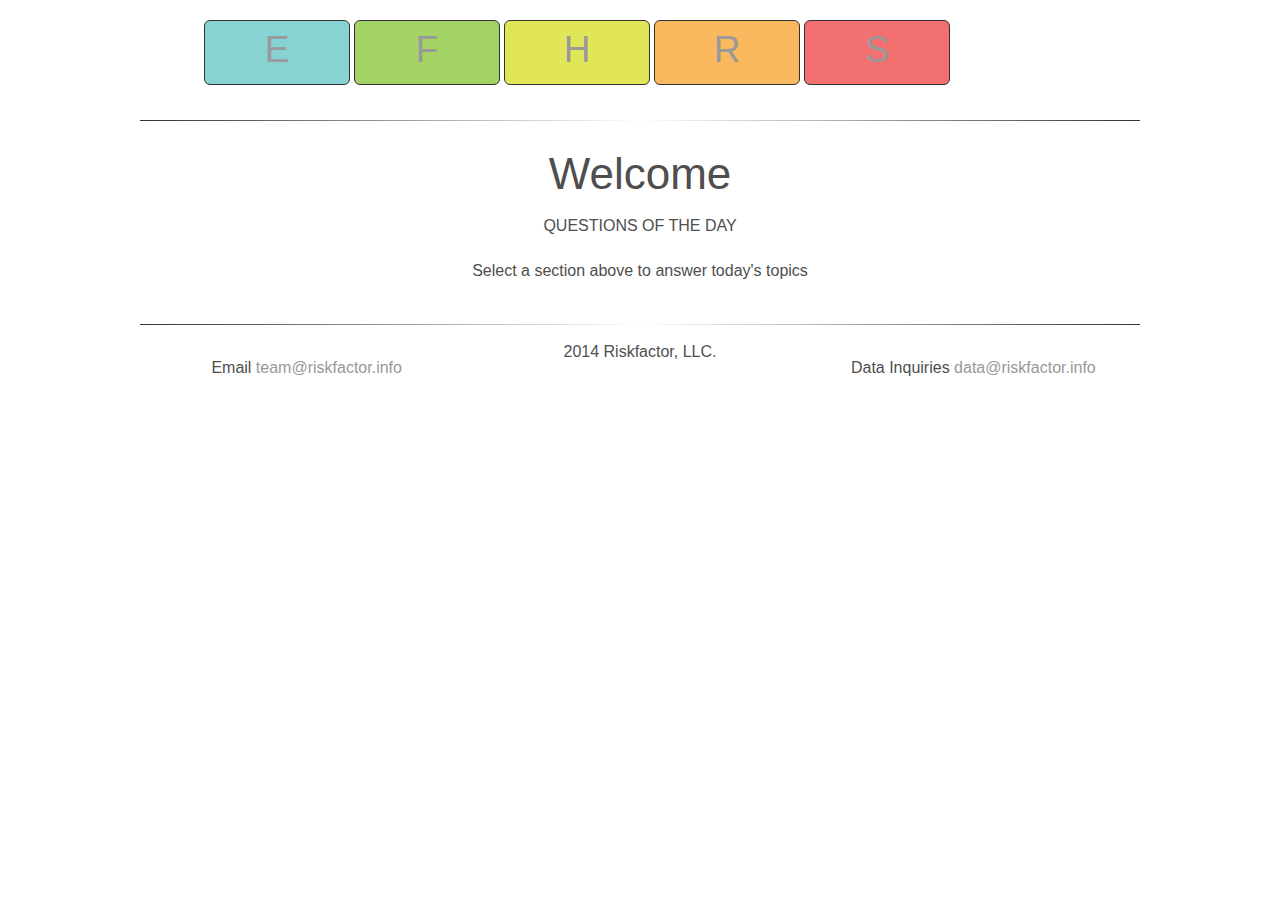
==== index.html @ 5b6686e9 "click event to bring in the question" ====
<!DOCTYPE html>
	<head>
		<title>pVr Project</title>
		<meta name="viewport" content="width=device-width, initial-scale=1">
		<!-- Foundation CSS -->
		<link rel="stylesheet" href="css/normalize.css" />
        <link rel="stylesheet" href="css/foundation.min.css" />
        <!-- RiskFactor CSS -->
		<link rel="stylesheet" href="css/style.css">
		
		
		

	</head>

	<body>
		<!-- <header> -->
		<div class="Nav-Bar"> 
				<div class="section-type economic column small-2">
						<h2>
							<a href="#" id="Ethical">
							E
							</a>
						</h2>
				</div>
				<div class="section-type financial column small-2">	
						<h2>
							<a href="#" id="Financial">
							F
							</a>
						</h2>
				</div>
				<div class="section-type health column small-2">
						<h2>
							<a href="#" id="Health">
							H
							</a>					
						</h2>
				</div>
				<div class="section-type recreation column small-2">
						<h2>
							<a href="#" id="Recreation">
							R
							</a>
						</h2>
				</div>
				<div class="section-type saftey column small-2 end">
						<h2>
							<a href="#" id="Saftey">
							S
							</a>
						</h2>
				</div>
				<!-- <div class="section-type navigation column small-2 end">
						<h2>
							<a href="">
							N
							</a>
						</h2>
				</div> -->

			</div>
		<!-- </header> -->

		<section>

			<div class="main-content">
					<div class="row line">
						<hr class="sexy_line" />
					</div>	
					
					<div class="row">
						<div class="section-question column large-6 medium-6">
							<h1>Welcome</h1>
							<p>QUESTIONS OF THE DAY</p>
						</div>	
					</div>
					
					<div class="row">	
						<div class="sub-content-question column large-6 medium-6">

							<p class="p-question">Select a section above to answer today's topics </p>
						</div>
					</div>	

					<div class="row">
						<div class="button-container column large-6 column medium-6">
							<!-- buttons inserted here -->
						</div>	
					</div>		
				</div>	
					

				<div class="footer">
						<div class="row line">
							<hr class="sexy_line" />
							<p1>2014 Riskfactor, LLC.</p1>
						</div>	
				</div>
			</div>
		</section>
		<section class="contact">
            <div class="row">
                <div class="email columns small-4">
                    <p2>Email</p2>
                    <a href="mailto:team@riskfactor.info">team@riskfactor.info</a>
                </div>

              <!--   <div class="social columns small-4">
                    <p>Social Media</p>
                    <div class="social-links">
                        <a href="http://facebook.com/"><img src="../images/facebook.png"></a>
                        <a href="http://twitter.com/"><img src="../images/twitter.png"></a>
                        <a href="ttp://instagram.com/"><img src="../images/instagram.png"></a>
                    </div>
                </div> -->

                <div class="press columns small-4">
                    <p2>Data Inquiries</p2>
                    <!-- TODO make this an email link -->
                    <a href="mailto:team@riskfactor.info">data@riskfactor.info</a>
                </div>

            </div>

        </section>

	</body>
		<!-- Link to jQuery -->
		<script src="http://ajax.googleapis.com/ajax/libs/jquery/1.10.2/jquery.min.js"></script>
		<!-- Link to Javascript -->
		<script src="Script/script.js"></script>
</html>
---- css/style.css ----
* {   
    -webkit-box-sizing: border-box;
       -moz-box-sizing: border-box;
            box-sizing: border-box;
            font-family: Helvetica;
}

/*header colors and sizing*/
/*test*/
a {
  color:gray;
  text-decoration: none;
}

 a.is-active {
  color:black !important;
}


body {
  /*background: black;*/
  opacity: .80;
}

a:hover {
  color: black ;
}


.Nav-Bar, .Nav-Bar:before, .Nav-Bar:after {
      content: " ";
      display: table; 
}


.Nav-Bar {
  padding: 10px;
  margin: 0 auto;
  width: 70%;
}

.section-type {
  margin: 2px;
  margin-bottom: 5px;
  margin-top: 10px;
  min-width: 48px;
  text-align: center;
  color: white;
  border: 1px solid black;
  font-size: 1.5em;
  border-radius: .25em;
}



.section-type.economic {
  background-color: #6ac8c7;
}

.section-type.financial {
  background-color: #8dc73f;
}

.section-type.health {
  background-color: #dae130;
}

.section-type.recreation {
  background-color: #faa836;
}

.section-type.saftey {
  background-color: #f04d4d;
}

.section-type.navigation {
  background-color: #6a7376;
}

.section-question, .sub-content-question , .footer , .button-container {
  width: 100%;
  text-align: center;
}

.social, .press, .email {
  text-align: center;
}


/*gradient line*/

.row .line {
  padding: 5px;
}

.sexy_line { 
    margin: 3px, 3px, 3px, 3px;
    height: 1px;
    border: 0;
    background: white;
    background: -webkit-gradient(linear, 0 0, 100% 0, from(black), to(black), color-stop(50%, white));
}

/* button */ 
.btn {
  -webkit-border-radius: 15;
  -moz-border-radius: 15;
  border-radius: 15px;
  font-family: Arial;
  color: #ffffff;
  font-size: 25px;
  background: #000000;
  padding: 10px 20px 10px 20px;
  border: solid #dae130 2px;
  text-decoration: none;
}

.btn:hover {
  color: black;
    background: #dae130;
    text-decoration: none;
}


.contact {
    /*background: #221c12 url('../images/symbols-bottom.png') no-repeat;
    padding-top: 570px;*/

    /* TODO add the dark brown background color, and the background image symbols-bottom. Change the background-position so that the bottom of it shows (where the symbols start to fade out). */
    /* TODO add some top and bottom padding so that the content doesn't overlap the background image. Note how the padding changes the location of the background image. */
}

.social-links a {
    padding-right: .5em;
    opacity: 0.5;
    -webkit-transition: all 500ms ease;
    -moz-transition: all 500ms ease;
    -ms-transition: all 500ms ease;
    -o-transition: all 500ms ease;
    transition: all 500ms ease;

}

.social-links a:hover {
      opacity: 1;

}


/*a  {text-decoration: none;
	color: black;}

a:hover {text-decoration: none;
		color: red;}


#navcontainer ul {
text-align: center;
padding-bottom: 5px;
padding-top: 5px;
padding-left: 0;
margin-top: 0;
margin-left: 0;
background-color: gray;
color: white;
width: 100%;
font-family: Arial,Helvetica,sans-serif;
line-height: 18px;

}

#navcontainer ul li
{
display: inline;
padding-left: 0;
padding-right: 0;
padding-bottom: 5px;
padding-top: 5px;
}

#navcontainer ul li a
{
padding-left: 10px;
padding-right: 10px;
padding-bottom: 5px;
padding-top: 5px;
color: white;
text-decoration: none;
border-right: 1px solid #fff;
}

#navcontainer ul li a:hover
{
background-color: #369;
color: white;
}

#navcontainer #active { border-left: 1px solid #fff; }


 .main {
  display: block;
  background: white;
  border: 1px solid black;
  background-color: #f2f2f2;
  padding: 10px;
  margin: 20px;
  border-radius: 4px;
}

.container img {
    width: 100%;
    height: auto;
}
*/
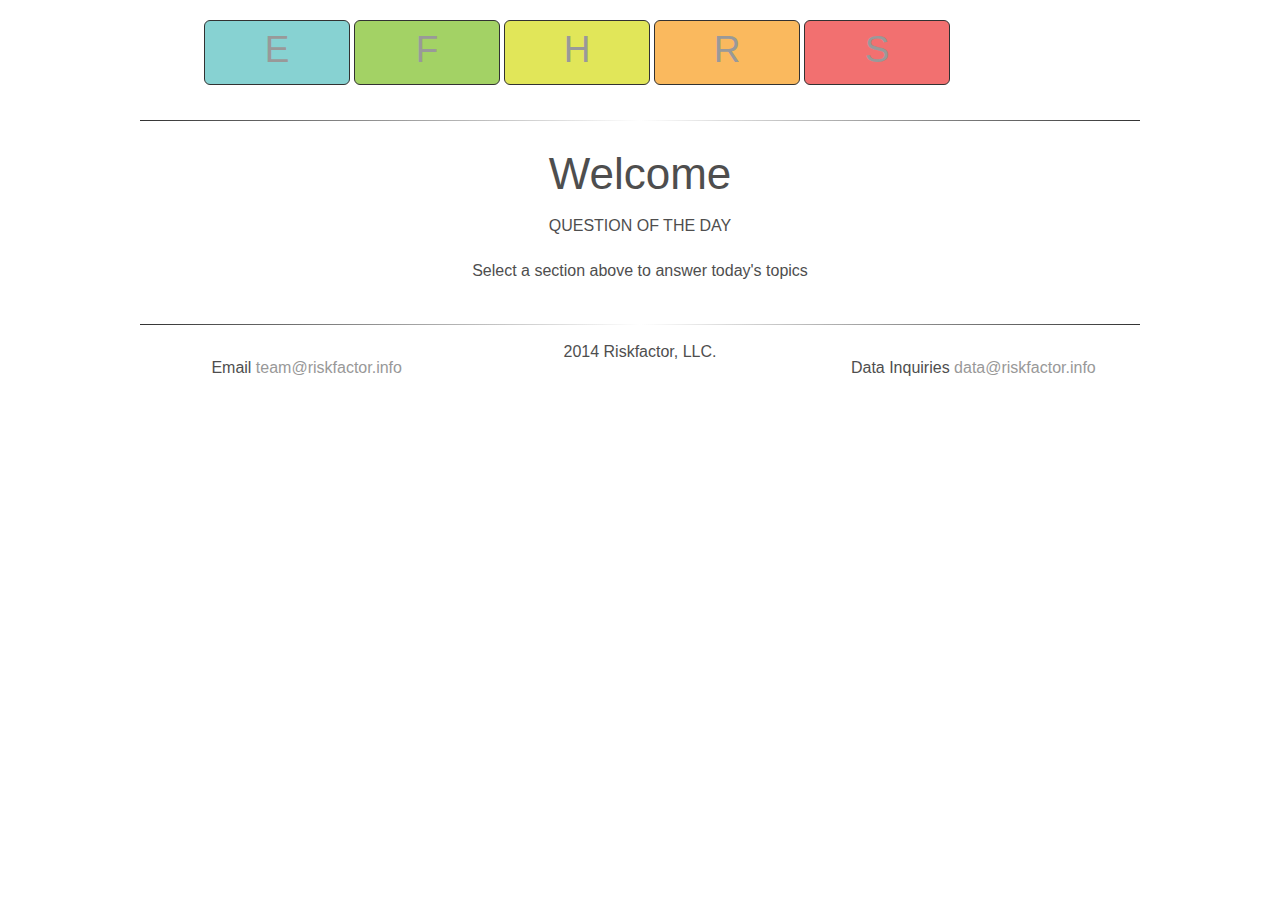
==== commit f90d5071: "fixed loop problem sending wrong answer into div" ====
--- a/index.html
+++ b/index.html
@@ -44,6 +44,7 @@
 							</a>
 						</h2>
 				</div>
+
 				<div class="section-type saftey column small-2 end">
 						<h2>
 							<a href="#" id="Saftey">
@@ -72,7 +73,7 @@
 					<div class="row">
 						<div class="section-question column large-6 medium-6">
 							<h1>Welcome</h1>
-							<p>QUESTIONS OF THE DAY</p>
+							<p>QUESTION OF THE DAY</p>
 						</div>	
 					</div>
 					
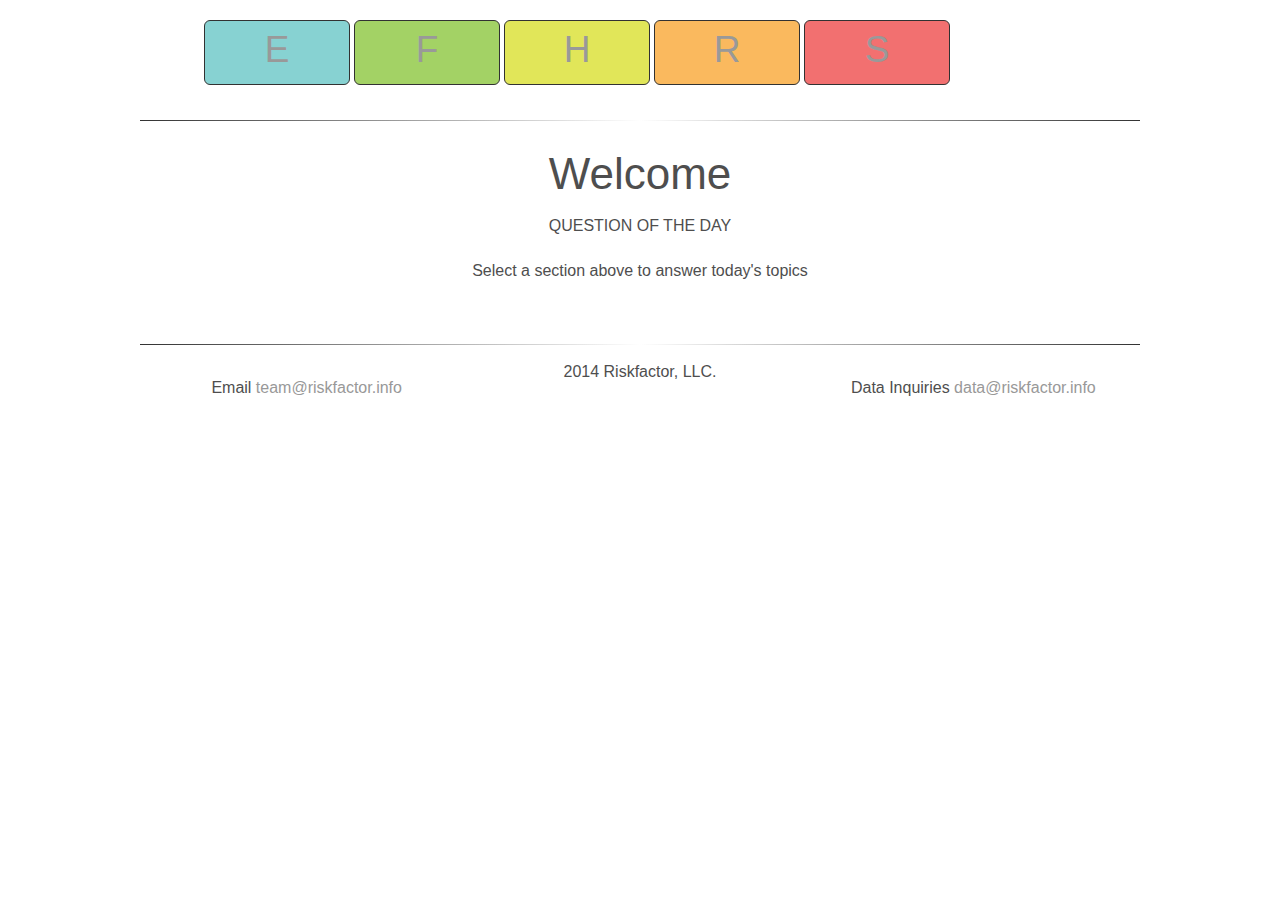
==== commit c200de1c: "tweaking functionality again" ====
--- a/index.html
+++ b/index.html
@@ -15,6 +15,7 @@
 
 	<body>
 		<!-- <header> -->
+		<center>
 		<div class="Nav-Bar"> 
 				<div class="section-type economic column small-2">
 						<h2>
@@ -52,6 +53,7 @@
 							</a>
 						</h2>
 				</div>
+			</center>	
 				<!-- <div class="section-type navigation column small-2 end">
 						<h2>
 							<a href="">
@@ -87,7 +89,13 @@
 					<div class="row">
 						<div class="button-container column large-6 column medium-6">
 							<!-- buttons inserted here -->
-						</div>	
+						</div>
+
+					<div class="row">
+						<div class="sub-content-question next column large-6 medium-6">
+							<!-- next button inserted -->
+						<p class="p-next"></p>
+					</div>		
 					</div>		
 				</div>	
 					
--- a/css/style.css
+++ b/css/style.css
@@ -34,6 +34,7 @@
 
 
 .Nav-Bar {
+  display: center;
   padding: 10px;
   margin: 0 auto;
   width: 70%;
@@ -146,70 +147,4 @@
 
 }
 
-
-/*a  {text-decoration: none;
-	color: black;}
-
-a:hover {text-decoration: none;
-		color: red;}
-
-
-#navcontainer ul {
-text-align: center;
-padding-bottom: 5px;
-padding-top: 5px;
-padding-left: 0;
-margin-top: 0;
-margin-left: 0;
-background-color: gray;
-color: white;
-width: 100%;
-font-family: Arial,Helvetica,sans-serif;
-line-height: 18px;
-
-}
-
-#navcontainer ul li
-{
-display: inline;
-padding-left: 0;
-padding-right: 0;
-padding-bottom: 5px;
-padding-top: 5px;
-}
-
-#navcontainer ul li a
-{
-padding-left: 10px;
-padding-right: 10px;
-padding-bottom: 5px;
-padding-top: 5px;
-color: white;
-text-decoration: none;
-border-right: 1px solid #fff;
-}
-
-#navcontainer ul li a:hover
-{
-background-color: #369;
-color: white;
-}
-
-#navcontainer #active { border-left: 1px solid #fff; }
-
-
- .main {
-  display: block;
-  background: white;
-  border: 1px solid black;
-  background-color: #f2f2f2;
-  padding: 10px;
-  margin: 20px;
-  border-radius: 4px;
-}
-
-.container img {
-    width: 100%;
-    height: auto;
-}
-*/+ 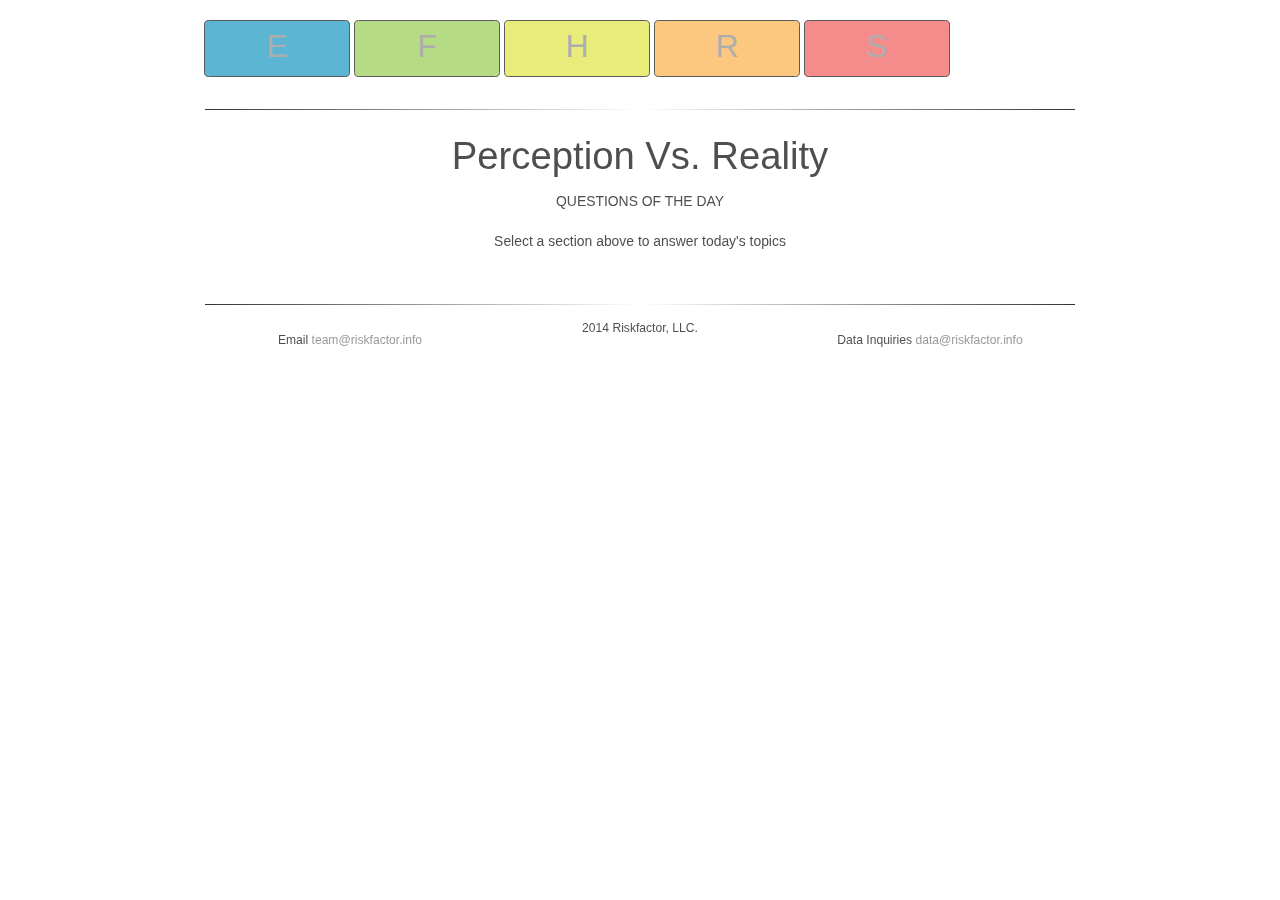
==== commit b018c5b8: ""finished"" ====
--- a/index.html
+++ b/index.html
@@ -74,8 +74,8 @@
 					
 					<div class="row">
 						<div class="section-question column large-6 medium-6">
-							<h1>Welcome</h1>
-							<p>QUESTION OF THE DAY</p>
+							<h1>Perception Vs. Reality</h1>
+							<p>QUESTIONS OF THE DAY</p>
 						</div>	
 					</div>
 					
@@ -86,7 +86,7 @@
 						</div>
 					</div>	
 
-					<div class="row">
+					<div id="buttons" class="row">
 						<div class="button-container column large-6 column medium-6">
 							<!-- buttons inserted here -->
 						</div>
--- a/css/style.css
+++ b/css/style.css
@@ -7,6 +7,12 @@
 
 /*header colors and sizing*/
 /*test*/
+
+html,
+body {
+  font-size: 87%; 
+}
+
 a {
   color:gray;
   text-decoration: none;
@@ -16,6 +22,9 @@
   color:black !important;
 }
 
+p {
+
+}
 
 body {
   /*background: black;*/
@@ -50,12 +59,13 @@
   border: 1px solid black;
   font-size: 1.5em;
   border-radius: .25em;
+  opacity: 80%;
 }
 
 
 
 .section-type.economic {
-  background-color: #6ac8c7;
+  background-color: #008cba;
 }
 
 .section-type.financial {
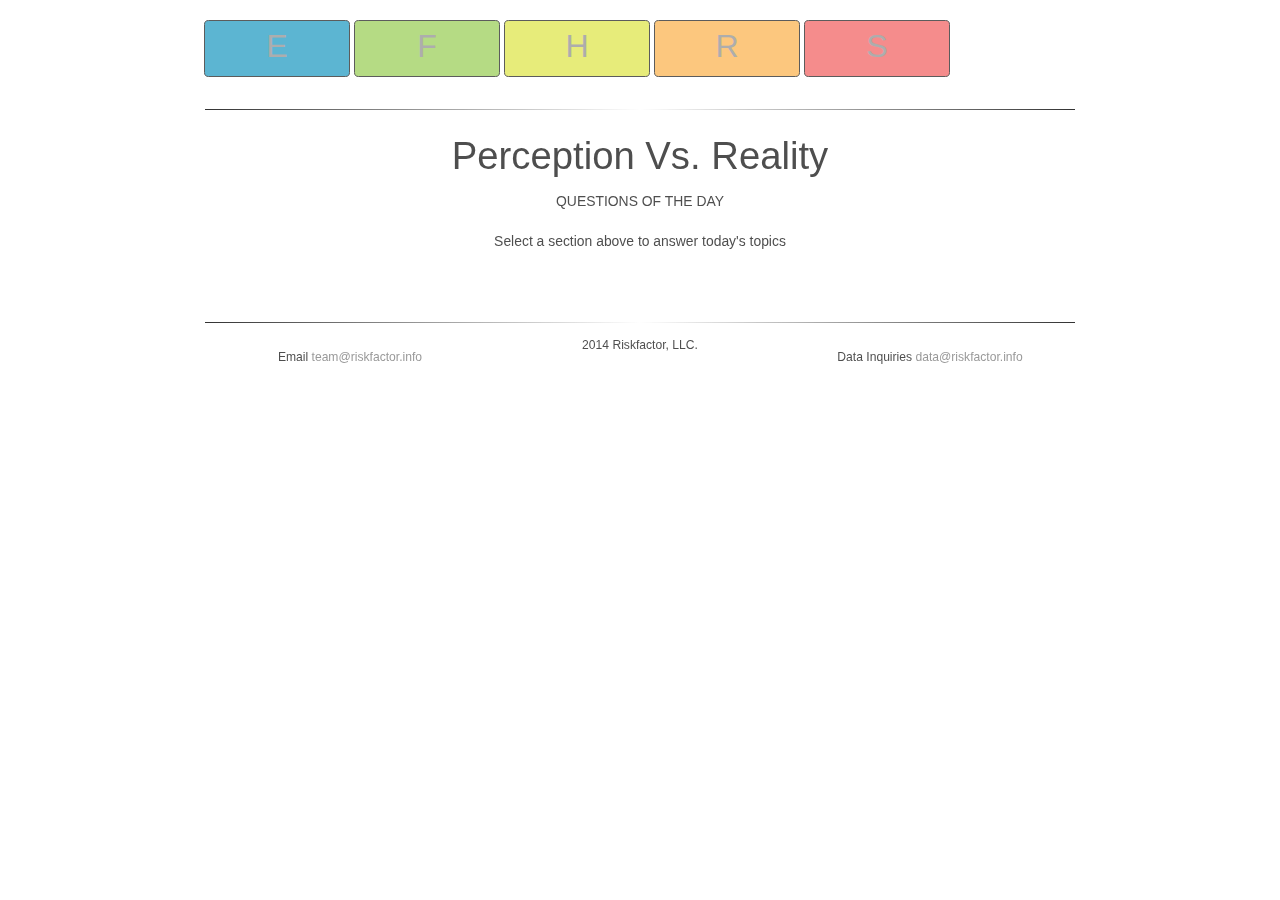
==== commit 9eed5194: "Finished. (for real)" ====
--- a/index.html
+++ b/index.html
@@ -91,6 +91,13 @@
 							<!-- buttons inserted here -->
 						</div>
 
+					<div class="row">	
+						<div class="sub-content-question column large-6 medium-6">
+
+							<p> </p>
+						</div>
+					</div>	
+
 					<div class="row">
 						<div class="sub-content-question next column large-6 medium-6">
 							<!-- next button inserted -->
--- a/css/style.css
+++ b/css/style.css
@@ -50,10 +50,11 @@
 }
 
 .section-type {
+  padding: 0;
   margin: 2px;
   margin-bottom: 5px;
   margin-top: 10px;
-  min-width: 48px;
+  min-width: 36px;
   text-align: center;
   color: white;
   border: 1px solid black;
@@ -132,6 +133,34 @@
     text-decoration: none;
 }
 
+.buttonNext, {
+  border-radius: .25em;
+  border-style: solid;
+  border-width: 0px;
+  cursor: pointer;
+  font-family: "Helvetica Neue", "Helvetica", Helvetica, Arial, sans-serif;
+  font-weight: normal;
+  line-height: normal;
+  margin: 0 0 1.25rem;
+  position: relative;
+  text-decoration: none;
+  text-align: center;
+  -webkit-appearance: none;
+  -webkit-border-radius: 0;
+  display: inline-block;
+  padding-top: 1rem;
+  padding-right: 2rem;
+  padding-bottom: 1.0625rem;
+  padding-left: 2rem;
+  font-size: 1rem;
+  background-color: #008cba;
+  border-color: #007095;
+  color: white;
+  margin: 5px;
+  padding: 5px;
+  transition: background-color 300ms ease-out; }
+ 
+
 
 .contact {
     /*background: #221c12 url('../images/symbols-bottom.png') no-repeat;
